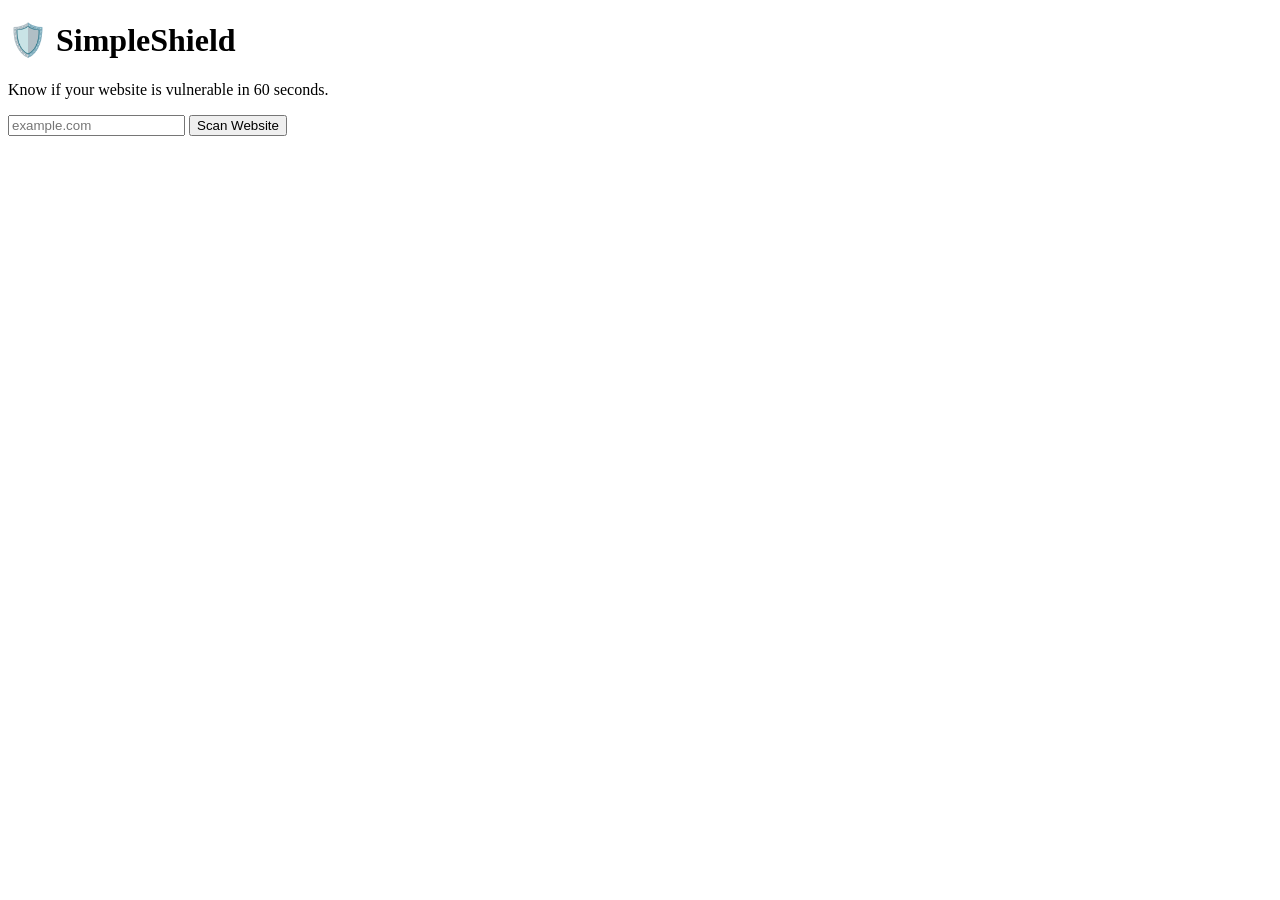
==== templates/index.html @ c07ce253 "Day 1 - SimpleShield homepage" ====
<!DOCTYPE html>
<html lang="en">

<head>
    <meta charset="UTF-8">
    <meta name="viewport" content="width=device-width, initial-scale=1.0">
    <title>SimpleShield</title>
    <link rel="stylesheet" href="{{ url_for('static', filename='style.css') }}">
</head>

<body>

    <div class="container">

        <h1>🛡️ SimpleShield</h1>

        <p class="subtitle">
            Know if your website is vulnerable in 60 seconds.
        </p>

        <form>
            <input type="text" placeholder="example.com" required>

            <button type="submit">
                Scan Website
            </button>
        </form>

    </div>

</body>

</html>
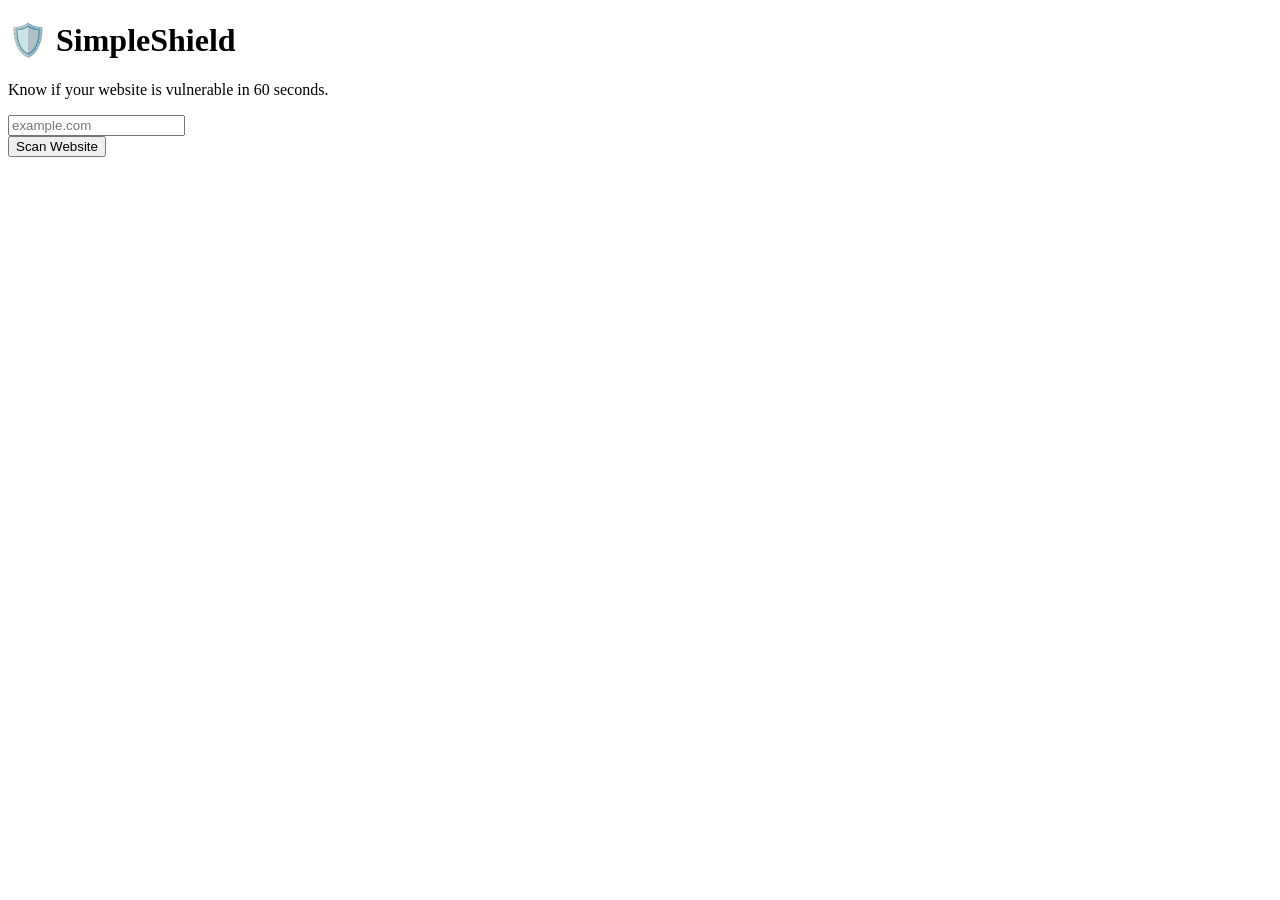
==== commit 82364458: "Day 5 - SSL and Technology Detection" ====
--- a/templates/index.html
+++ b/templates/index.html
@@ -5,6 +5,7 @@
     <meta charset="UTF-8">
     <meta name="viewport" content="width=device-width, initial-scale=1.0">
     <title>SimpleShield</title>
+
     <link rel="stylesheet" href="{{ url_for('static', filename='style.css') }}">
 </head>
 
@@ -18,12 +19,16 @@
             Know if your website is vulnerable in 60 seconds.
         </p>
 
-        <form>
-            <input type="text" placeholder="example.com" required>
+        <form action="/scan" method="POST">
+
+            <input type="text" name="website" placeholder="example.com" required>
+
+            <br>
 
             <button type="submit">
                 Scan Website
             </button>
+
         </form>
 
     </div>
